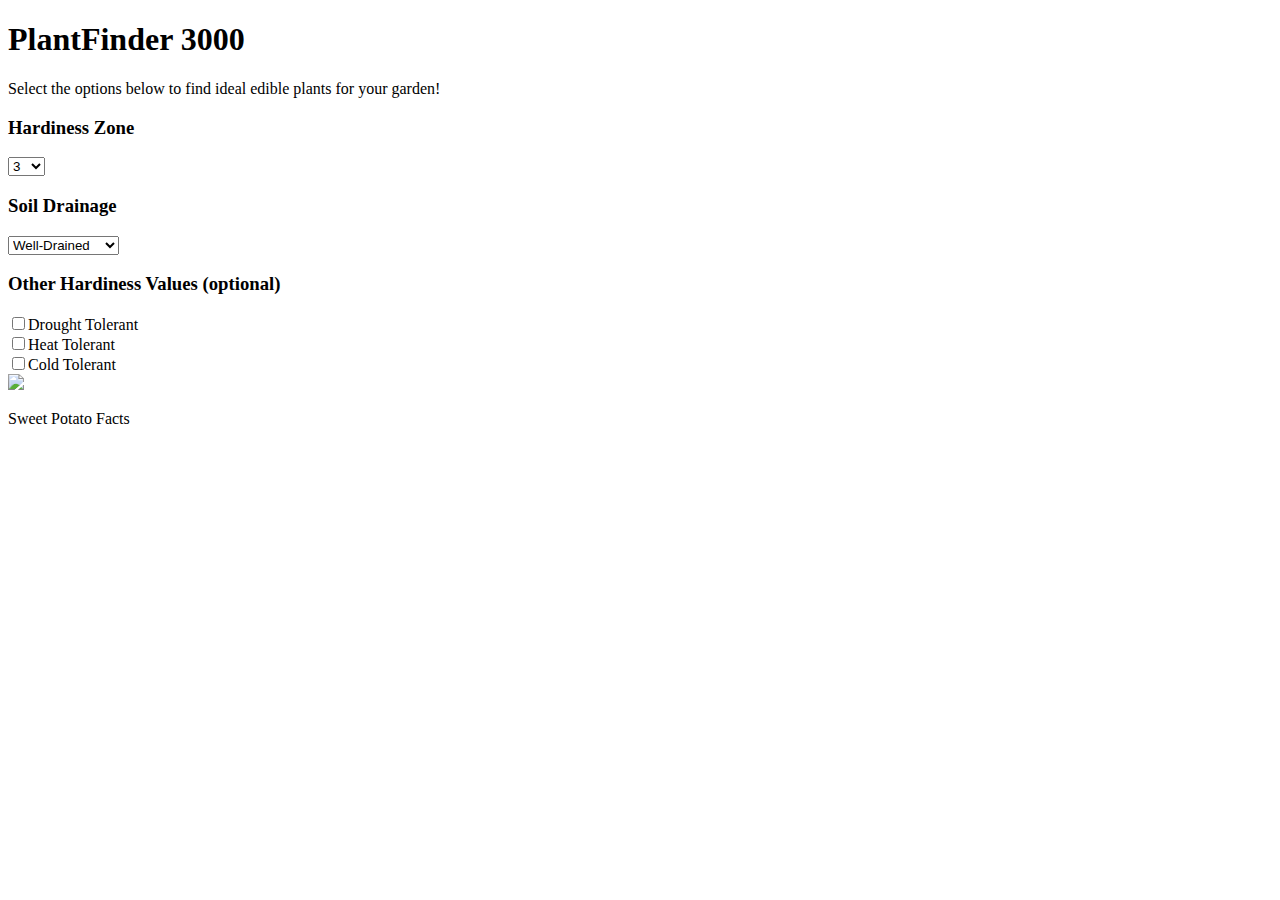
==== plantFinder3000/index.html @ 7537cf18 "PlantFinder 3000- for all your plant finding needs" ====
<!DOCTYPE html>
<html>
<title>PlantFinder3000</title>
<body>
  <h1>PlantFinder 3000</h1>
  <p>Select the options below to find ideal edible plants for your garden!</p>
<h3>Hardiness Zone</h3>
<select id='climateZone'>
  <option value="z3Select">3</option>
  <option value="z4Select">4</option>
  <option value="z5Select">5</option>
  <option value="z6Select">6</option>
  <option value="z7Select">7</option>
  <option value="z8Select">8</option>
  <option value="z9Select">9</option>
  <option value="z10Select">10</option>
</select>
<h3>Soil Drainage</h3>
<select id='soilDrainage'>
  <option value='goodDrainageSelect'>Well-Drained</option>
  <option value='poorDrainageSelect'>Poorly Drained</option>
  <option value='unknownDrainageSelect'>Uncertain</option>
</select>
<h3>Other Hardiness Values (optional)</h3>
<form action="">
<input type="checkbox" name="other" value="drought">Drought Tolerant<br>
<input type='checkbox' name='other' value='heat'>Heat Tolerant<br>
<input type='checkbox' name='other' value='cold'>Cold Tolerant<br>
</form>

<div id='sweetPotato' class="wellDrained", "drought", "heat", "z6", "z7","z8","z9">
  <img src='https://upload.wikimedia.org/wikipedia/commons/thumb/5/58/Ipomoea_batatas_006.JPG/799px-Ipomoea_batatas_006.JPG'>
  <p>Sweet Potato Facts</p>
</div>


</body>
</html>
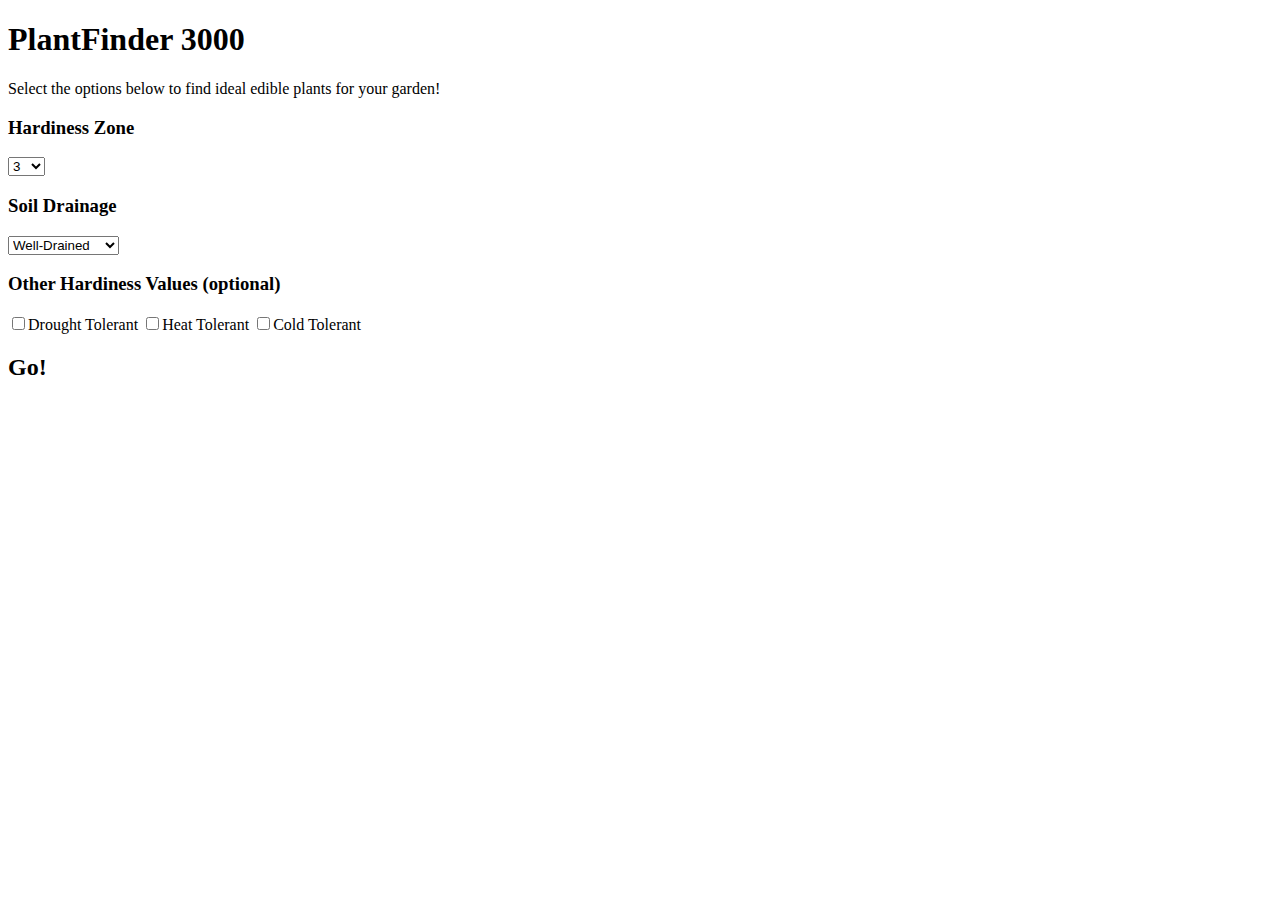
==== commit c467152b: "PlantFinder 3000, we find plants for YOU" ====
--- a/plantFinder3000/index.html
+++ b/plantFinder3000/index.html
@@ -1,38 +1,166 @@
 <!DOCTYPE html>
 <html>
 <title>PlantFinder3000</title>
+<head>
+<meta name="viewport" content="width=device-width, initial-scale=1">
+
+<link rel="stylesheet" href="http://code.jquery.com/mobile/1.4.5/jquery.mobile-1.4.5.min.css">
+<link rel="stylesheet" type="text/css" href="style.css">
+<!-- <script src="http://code.jquery.com/jquery-1.11.3.min.js"></script>  makes things look bad-->
+<script src="http://code.jquery.com/mobile/1.4.5/jquery.mobile-1.4.5.min.js"></script>
+<script src ='https://cdnjs.cloudflare.com/ajax/libs/jquery/3.0.0-beta1/jquery.js'></script>
+
+
+</head>
+
 <body>
   <h1>PlantFinder 3000</h1>
   <p>Select the options below to find ideal edible plants for your garden!</p>
+
 <h3>Hardiness Zone</h3>
+
 <select id='climateZone'>
-  <option value="z3Select">3</option>
-  <option value="z4Select">4</option>
-  <option value="z5Select">5</option>
-  <option value="z6Select">6</option>
-  <option value="z7Select">7</option>
-  <option value="z8Select">8</option>
-  <option value="z9Select">9</option>
-  <option value="z10Select">10</option>
+  <option value="z3">3</option>
+  <option value="z4">4</option>
+  <option value="z5">5</option>
+  <option value="z6">6</option>
+  <option value="z7">7</option>
+  <option value="z8">8</option>
+  <option value="z9">9</option>
+  <option value="z10">10</option>
 </select>
+
+
 <h3>Soil Drainage</h3>
 <select id='soilDrainage'>
-  <option value='goodDrainageSelect'>Well-Drained</option>
-  <option value='poorDrainageSelect'>Poorly Drained</option>
-  <option value='unknownDrainageSelect'>Uncertain</option>
+  <option value='wellDrained'>Well-Drained</option>
+  <option value='poorlyDrained'>Poorly Drained</option>
+  <option value='Uncertain'>Uncertain</option>
 </select>
+
 <h3>Other Hardiness Values (optional)</h3>
-<form action="">
-<input type="checkbox" name="other" value="drought">Drought Tolerant<br>
-<input type='checkbox' name='other' value='heat'>Heat Tolerant<br>
-<input type='checkbox' name='other' value='cold'>Cold Tolerant<br>
-</form>
 
-<div id='sweetPotato' class="wellDrained", "drought", "heat", "z6", "z7","z8","z9">
-  <img src='https://upload.wikimedia.org/wikipedia/commons/thumb/5/58/Ipomoea_batatas_006.JPG/799px-Ipomoea_batatas_006.JPG'>
-  <p>Sweet Potato Facts</p>
+<input type="checkbox" name="other" value="drought" class="plantbox">Drought Tolerant
+<input type='checkbox' name='other' value='heat' class="plantbox">Heat Tolerant
+<input type='checkbox' name='other' value='cold' class="plantbox">Cold Tolerant
+
+
+<div id='Go'><h2>Go!</h2></div>
+
+
+<div id='sweetPotato' class="plantdiv wellDrained drought heat z6 z7 z8 z9 veg">
+  <div class="ui-grid-b">
+    <div class="ui-block-a">
+  <img src='https://upload.wikimedia.org/wikipedia/commons/thumb/5/58/Ipomoea_batatas_006.JPG/799px-Ipomoea_batatas_006.JPG' width=250px height=200px>
+  <p>The sweet potato is a plant that produces large edible tubers underground and edible shoots above ground.</p>
+
+</div>
+<div class='ui-block-b'>
+  <p><b>Sweet Potato Facts</b></p>
+  <ul>
+    <li>Days to maturity: 90-100</li>
+    <li>Drought and heat tolerant, prefers well drained soil</li>
+    <li>Give little water a few weeks before harvest to prevent cracked tubers</li>
+</div>
+<div class='ui-block-c'>
+  <p><b>Resources</b><br>
+    <ul>
+<li></li>
+  <li></li>
+  <li></li>
+  </p>
+
+</div>
+</div>
 </div>
 
+<div id='cabbage' class="plantdiv poorlyDrained cold z3 z4 z5 z6 z7 z8 z9 veg">
+  <div class="ui-grid-b">
+    <div class="ui-block-a">
+  <img src='https://upload.wikimedia.org/wikipedia/commons/7/70/Cabbage.jpg' width=250px height=200px>
+  <p>Cabbage is a leafy vegetable that can produce multiple heads in a season. Resistant to frost.<br>
+  </p>
+
+</div>
+<div class='ui-block-b'>
+  <p><b>Cabbage Facts</b></p>
+  <ul>
+    <li>Days to maturity: 60-120</li>
+    <li>Adaptable to a wide range of conditions; shallow roots well suited for heavy soil</li>
+    <li>May bolt (go to seed) in hot weather; in hot climates, best grown in cooler months</li>
+    <li>To harvest, cut the head a couple inches above the stem; this will allow more heads to grow</li>
+</div>
+<div class='ui-block-c'>
+  <p><b>Resources</b><br>
+    <ul>
+<li>  <a href ="https://www.growveg.com/guides/growing-vegetables-in-clay-soil/">Growing Vegetables in Clay Soil</a></li>
+  <li><a href="http://www.weekendgardener.net/vegetables/cabbage.htm">Cabbage</a></li>
+  <li><a href="http://www.motherearthnews.com/organic-gardening/vegetables/growing-cabbage-zm0z12aszkon.aspx?PageId=1">Growing Cabbage</a></li>
+  </p>
+</div>
+</div>
+</div>
+
+<div id='taro' class="plantdiv poorlyDrained heat z8 z9 z10 veg">
+  <div class="ui-grid-b">
+    <div class="ui-block-a">
+  <img src='https://upload.wikimedia.org/wikipedia/commons/thumb/7/70/TaroAKL.jpg/800px-TaroAKL.jpg' width=150px height=200px>
+  <p>Originating in Southeast Asia, taro is a broad-leafed plant that produces edible tubers, leaves, and stems.<br>
+  </p>
+
+</div>
+<div class='ui-block-b'>
+  <p><b>Taro Facts</b></p>
+  <ul>
+    <li>Days to maturity: 200+ for tubers, shorter for leaves</li>
+    <li>Taro root contains oxalic acid, which can be neutralized by soaking and cooking, see resources for more info</li>
+    <li>Needs consistent heat and moisture to thrive; tubers require long growing season</li>
+  <li>A staple food for many cultures around the world, it is thought that taro has been cultivated for over 7,000 years</li>
+</div>
+<div class='ui-block-c'>
+    <p><b>Resources</b><br>
+      <ul>
+<li><a href ="http://www.harvesttotable.com/2007/04/taro_or_dasheen_tuber/">Taro or Dasheen Tuber</a></li>
+<li><a href="https://en.wikipedia.org/wiki/Taro#Toxicity">Taro Toxicity</a></li>
+<li><a href="http://www.seriouseats.com/2010/10/seriously-asian-taro-root.html">Seriously Asian: Taro Root</a></li>
+<li><a href="http://www.harvesttotable.com/2010/03/taro/">How to Grow Taro</a></li>
+<a href="https://www.greenharvest.com.au/Plants/Information/Taro.html">Taro Growing Information</a></li>
+    </p>
+</div>
+</div>
+</div>
+
+<div id='potato' class="plantdiv wellDrained cold z3 z4 z5 z6 z7 z8 veg">
+  <div class="ui-grid-b">
+    <div class="ui-block-a">
+  <img src='https://upload.wikimedia.org/wikipedia/commons/thumb/a/ab/Patates.jpg/1024px-Patates.jpg' width=250px height=150px>
+  <p>Originally from the mountains of South America, potatoes are hardy plants that can thrive in poor soil, though well-drained sandy soil is preferred. While tubers are edible, stems and leaves are toxic.<br>
+  </p>
+
+</div>
+<div class='ui-block-b'>
+  <p><b>Potato Facts</b></p>
+  <ul>
+    <li>Days to maturity: 60-140, depending on variety (Early-, Mid-, or Late-Season)</li>
+    <li>Mounding dirt over the base of potato plants helps in growth</li>
+    <li>Needs regular watering to thrive (1 inch a week recommended)</li>
+    <li>There are innumerable varities of potatoes, from commonplace white baking potatoes to tiny blue potatoes! In South America,
+    there are even different species of potato cultivated.</li>
+
+</div>
+<div class='ui-block-c'>
+    <p><b>Resources</b><br>
+      <ul>
+<li><a href ="http://www.howdogardener.com/potatoes.html">Potatoes: A Complete Planting Guide</a></li>
+<li><a href="https://en.wikipedia.org/wiki/Potato#Toxicity">Potato Toxicity</a></li>
+<li><a href="http://www.motherearthnews.com/organic-gardening/growing-potatoes-early-midseason-and-late-varieties-zmaz08djzgoe.aspx">All About Growing Potatoes: Early, Midseason and Late Varieties</a></li>
+<li><a href="http://www.rodalesorganiclife.com/garden/7-ways-grow-potatoes">7 Ways to Grow Potatoes</a></li>
+    </p>
+</div>
+</div>
+</div>
+
+<script src ='plantScript.js'></script>
 
 </body>
 </html>
--- a/plantFinder3000/style.css
+++ b/plantFinder3000/style.css
@@ -0,0 +1,10 @@
+
+.plantdiv {
+display: none;
+background-color: #4d9900;
+width:1000px;
+height: 300px;
+padding: 5px;
+margin: 10px;
+text-decoration: none;
+};
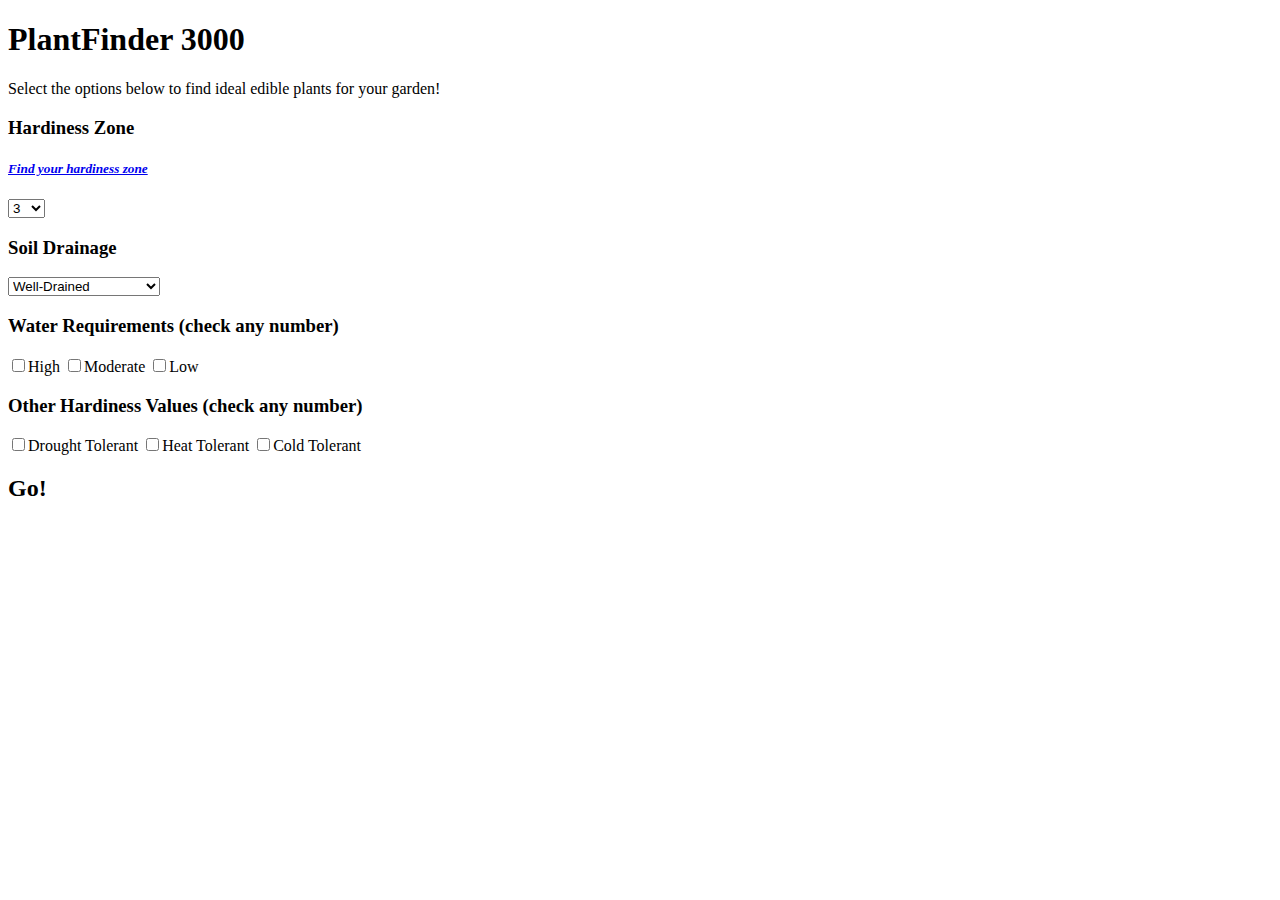
==== commit 777c4cf3: "updated again" ====
--- a/plantFinder3000/index.html
+++ b/plantFinder3000/index.html
@@ -18,7 +18,7 @@
   <p>Select the options below to find ideal edible plants for your garden!</p>
 
 <h3>Hardiness Zone</h3>
-
+<h5><i><a href="http://planthardiness.ars.usda.gov/PHZMWeb/">Find your hardiness zone</a></i></h5>
 <select id='climateZone'>
   <option value="z3">3</option>
   <option value="z4">4</option>
@@ -35,20 +35,21 @@
 <select id='soilDrainage'>
   <option value='wellDrained'>Well-Drained</option>
   <option value='poorlyDrained'>Poorly Drained</option>
-  <option value='Uncertain'>Uncertain</option>
+  <option value='Uncertain/Raised'>Uncertain/Raised Bed</option>
 </select>
-
-<h3>Other Hardiness Values (optional)</h3>
-
-<input type="checkbox" name="other" value="drought" class="plantbox">Drought Tolerant
-<input type='checkbox' name='other' value='heat' class="plantbox">Heat Tolerant
-<input type='checkbox' name='other' value='cold' class="plantbox">Cold Tolerant
-
-
-<div id='Go'><h2>Go!</h2></div>
-
-
-<div id='sweetPotato' class="plantdiv wellDrained drought heat z6 z7 z8 z9 veg">
+<h3>Water Requirements (check any number)</h3>
+<input type="checkbox" name='water' value='highW' class="waterReq">High
+<input type='checkbox' name='water' value='modW' class="waterReq">Moderate
+<input type='checkbox' name='water' value='lowW' class="waterReq">Low
+<h3>Other Hardiness Values (check any number)</h3>
+<input type="checkbox" name="other" value="drought" class="plantbox" id='droughtTolerant'>Drought Tolerant
+<input type='checkbox' name='other' value='heat' class="plantbox" id='heatTolerant'>Heat Tolerant
+<input type='checkbox' name='other' value='cold' class="plantbox" id='coldTolerant'>Cold Tolerant
+
+ <div id='Go'><h2>Go!</h2></div>
+
+
+<div id='sweetPotato' class="plantdiv wellDrained drought heat z6 z7 z8 z9 lowW veg">
   <div class="ui-grid-b">
     <div class="ui-block-a">
   <img src='https://upload.wikimedia.org/wikipedia/commons/thumb/5/58/Ipomoea_batatas_006.JPG/799px-Ipomoea_batatas_006.JPG' width=250px height=200px>
@@ -58,23 +59,25 @@
 <div class='ui-block-b'>
   <p><b>Sweet Potato Facts</b></p>
   <ul>
-    <li>Days to maturity: 90-100</li>
+    <li>Days to maturity: 90-170</li>
     <li>Drought and heat tolerant, prefers well drained soil</li>
     <li>Give little water a few weeks before harvest to prevent cracked tubers</li>
 </div>
 <div class='ui-block-c'>
   <p><b>Resources</b><br>
     <ul>
-<li></li>
-  <li></li>
-  <li></li>
-  </p>
-
-</div>
-</div>
-</div>
-
-<div id='cabbage' class="plantdiv poorlyDrained cold z3 z4 z5 z6 z7 z8 z9 veg">
+<li><a href="http://www.rodalesorganiclife.com/garden/grow-your-own-sweet-potatoes">Grow Your Own Sweet Potatoes!</a></li>
+  <li><a href="http://www.diynetwork.com/how-to/outdoors/gardening/how-to-plant-and-grow-sweet-potatoes">How to Plant and Grow Sweet Potatoes</a></li>
+  <li><a href="https://bonnieplants.com/growing/growing-sweet-potatoes/">Growing Sweet Potatoes</a></li>
+  <li><a href="http://garden.org/plantguide/?q=show&id=2125">Plant Care Guides: Sweet Potato</a><li>
+  </ul>
+  </p>
+
+</div>
+</div>
+</div>
+
+<div id='cabbage' class="plantdiv poorlyDrained cold z3 z4 z5 z6 z7 z8 z9 veg modW">
   <div class="ui-grid-b">
     <div class="ui-block-a">
   <img src='https://upload.wikimedia.org/wikipedia/commons/7/70/Cabbage.jpg' width=250px height=200px>
@@ -89,6 +92,7 @@
     <li>Adaptable to a wide range of conditions; shallow roots well suited for heavy soil</li>
     <li>May bolt (go to seed) in hot weather; in hot climates, best grown in cooler months</li>
     <li>To harvest, cut the head a couple inches above the stem; this will allow more heads to grow</li>
+  </ul>
 </div>
 <div class='ui-block-c'>
   <p><b>Resources</b><br>
@@ -96,12 +100,13 @@
 <li>  <a href ="https://www.growveg.com/guides/growing-vegetables-in-clay-soil/">Growing Vegetables in Clay Soil</a></li>
   <li><a href="http://www.weekendgardener.net/vegetables/cabbage.htm">Cabbage</a></li>
   <li><a href="http://www.motherearthnews.com/organic-gardening/vegetables/growing-cabbage-zm0z12aszkon.aspx?PageId=1">Growing Cabbage</a></li>
-  </p>
-</div>
-</div>
-</div>
-
-<div id='taro' class="plantdiv poorlyDrained heat z8 z9 z10 veg">
+</ul>
+  </p>
+</div>
+</div>
+</div>
+
+<div id='taro' class="plantdiv poorlyDrained heat z8 z9 z10 veg highW">
   <div class="ui-grid-b">
     <div class="ui-block-a">
   <img src='https://upload.wikimedia.org/wikipedia/commons/thumb/7/70/TaroAKL.jpg/800px-TaroAKL.jpg' width=150px height=200px>
@@ -116,21 +121,23 @@
     <li>Taro root contains oxalic acid, which can be neutralized by soaking and cooking, see resources for more info</li>
     <li>Needs consistent heat and moisture to thrive; tubers require long growing season</li>
   <li>A staple food for many cultures around the world, it is thought that taro has been cultivated for over 7,000 years</li>
-</div>
-<div class='ui-block-c'>
-    <p><b>Resources</b><br>
-      <ul>
-<li><a href ="http://www.harvesttotable.com/2007/04/taro_or_dasheen_tuber/">Taro or Dasheen Tuber</a></li>
+</ul>
+</div>
+<div class='ui-block-c'>
+    <p><b>Resources</b><br>
+      <ul>
+<li><a href ="http://www.harvesttotable.com/2007/04/taro_or_dasheen_tuber/">Taro: Kitchen Basics</a></li>
 <li><a href="https://en.wikipedia.org/wiki/Taro#Toxicity">Taro Toxicity</a></li>
 <li><a href="http://www.seriouseats.com/2010/10/seriously-asian-taro-root.html">Seriously Asian: Taro Root</a></li>
 <li><a href="http://www.harvesttotable.com/2010/03/taro/">How to Grow Taro</a></li>
-<a href="https://www.greenharvest.com.au/Plants/Information/Taro.html">Taro Growing Information</a></li>
-    </p>
-</div>
-</div>
-</div>
-
-<div id='potato' class="plantdiv wellDrained cold z3 z4 z5 z6 z7 z8 veg">
+<li><a href="https://www.greenharvest.com.au/Plants/Information/Taro.html">Taro Growing Information</a></li>
+</ul>
+    </p>
+</div>
+</div>
+</div>
+
+<div id='potato' class="plantdiv wellDrained cold z3 z4 z5 z6 z7 z8 veg highW modW">
   <div class="ui-grid-b">
     <div class="ui-block-a">
   <img src='https://upload.wikimedia.org/wikipedia/commons/thumb/a/ab/Patates.jpg/1024px-Patates.jpg' width=250px height=150px>
@@ -146,7 +153,7 @@
     <li>Needs regular watering to thrive (1 inch a week recommended)</li>
     <li>There are innumerable varities of potatoes, from commonplace white baking potatoes to tiny blue potatoes! In South America,
     there are even different species of potato cultivated.</li>
-
+</ul>
 </div>
 <div class='ui-block-c'>
     <p><b>Resources</b><br>
@@ -155,6 +162,68 @@
 <li><a href="https://en.wikipedia.org/wiki/Potato#Toxicity">Potato Toxicity</a></li>
 <li><a href="http://www.motherearthnews.com/organic-gardening/growing-potatoes-early-midseason-and-late-varieties-zmaz08djzgoe.aspx">All About Growing Potatoes: Early, Midseason and Late Varieties</a></li>
 <li><a href="http://www.rodalesorganiclife.com/garden/7-ways-grow-potatoes">7 Ways to Grow Potatoes</a></li>
+</ul>
+    </p>
+</div>
+</div>
+</div>
+
+<div id='tomato' class="plantdiv wellDrained heat z3 z4 z5 z6 z7 z8 z9 z10 veg lowW modW">
+  <div class="ui-grid-b">
+    <div class="ui-block-a">
+  <img src="https://upload.wikimedia.org/wikipedia/commons/thumb/f/f4/NRCSHI07018_-_Hawaii_%28716072%29%28NRCS_Photo_Gallery%29.jpg/800px-NRCSHI07018_-_Hawaii_%28716072%29%28NRCS_Photo_Gallery%29.jpg" width=180 height=275></a>
+  <p>One of the most common garden vegetables, tomatoes come in many varieties and tolerate many conditions, though warm weather and well-drained soil is preferred.
+
+</div>
+<div class='ui-block-b'>
+  <p><b>Tomato Facts</b></p>
+  <ul>
+    <li>Days to maturity: 60-90</li>
+    <li>Tomatoes come in all shapes, sizes, and colors- from big beefsteak tomatoes, to tiny cherry tomatoes, and from red to yellow to orange to near black</li>
+    <li>The conditions in your area can influence they type of tomato plants you choose; if certain diseases are common in your area, look for varieties with specific disease resistance.
+      Early ripening varieties will be better for climates with short growing seasons.</li>
+    <li>Mounding dirt around the base of the tomato plants can help encourage strong growth</li>
+    <li>Tomatoes were once thought to be toxic, as they are a member of the nightshade family</li>
+</ul>
+</div>
+<div class='ui-block-c'>
+    <p><b>Resources</b><br>
+      <ul>
+<li><a href ="https://bonnieplants.com/growing/growing-tomatoes/">Growing Tomatoes</a></li>
+<li><a href="http://www.weekendgardener.net/vegetable-gardening-tips/growing-tomatoes-070707.htm">Growing Tomatoes and Tomato Growing Tips</a></li>
+<li><a href="https://www.gardeners.com/how-to/selecting-the-right-tomato-variety/5259.html">What Kind of Tomato Should I Grow?</a></li>
+<li><a href="http://www.almanac.com/plant/tomatoes">Growing Guides: Tomatoes</a></li>
+</ul>
+    </p>
+</div>
+</div>
+</div>
+
+<div id='dayLily' class="plantdiv wellDrained poorlyDrained cold heat z4 z5 z6 z7 z8 z9 veg lowW modW">
+  <div class="ui-grid-b">
+    <div class="ui-block-a">
+  <a href="https://upload.wikimedia.org/wikipedia/commons/thumb/c/c7/Giglio_arancio.jpg/800px-Giglio_arancio.jpg"><img src='https://upload.wikimedia.org/wikipedia/commons/thumb/c/c7/Giglio_arancio.jpg/800px-Giglio_arancio.jpg' width=250px height=200></a>
+  <p>A hardy plant from Asia, and common in gardens around the world, daylily flowers, flower buds, tubers, and early shoots are all edible.<br>
+  </p>
+
+</div>
+<div class='ui-block-b'>
+  <p><b>Daylily Facts</b></p>
+  <ul>
+    <li>This perennial plant produces flowers for several weeks in spring and summer</li>
+    <li>Flowers can be eaten raw or cooked. Tubers become unpalatable after the plant flowers.</li>
+    <li>Some people are sensitive to daylilies and ingestion can cause upset stomach. If you are unsure of your sensitivity, eat a small portion at first.</li>
+    <li>Not all kinds of lilies are edible, and some are toxic. Never eat a plant you can't identify.</li>
+</ul>
+</div>
+<div class='ui-block-c'>
+    <p><b>Resources</b><br>
+      <ul>
+<li><a href ="http://www.motherearthnews.com/organic-gardening/how-to-sustainably-harvest-daylilies-zbcz1307.aspx">How to Sustainably Harvest and Eat Delicious Daylilies</a></li>
+<li><a href="https://en.wikipedia.org/wiki/Daylily#Uses">Daylilly Uses and Toxicity</a></li>
+<li><a href="http://garden.org/articles/articles.php?q=show&id=219&page=1">All-American Daylilies</a></li>
+<li><a href="http://honest-food.net/2010/06/29/dining-on-daylilies/">Dining on Daylilies</a></li>
+</ul>
     </p>
 </div>
 </div>
--- a/plantFinder3000/style.css
+++ b/plantFinder3000/style.css
@@ -3,7 +3,7 @@
 display: none;
 background-color: #4d9900;
 width:1000px;
-height: 300px;
+height: auto;
 padding: 5px;
 margin: 10px;
 text-decoration: none;
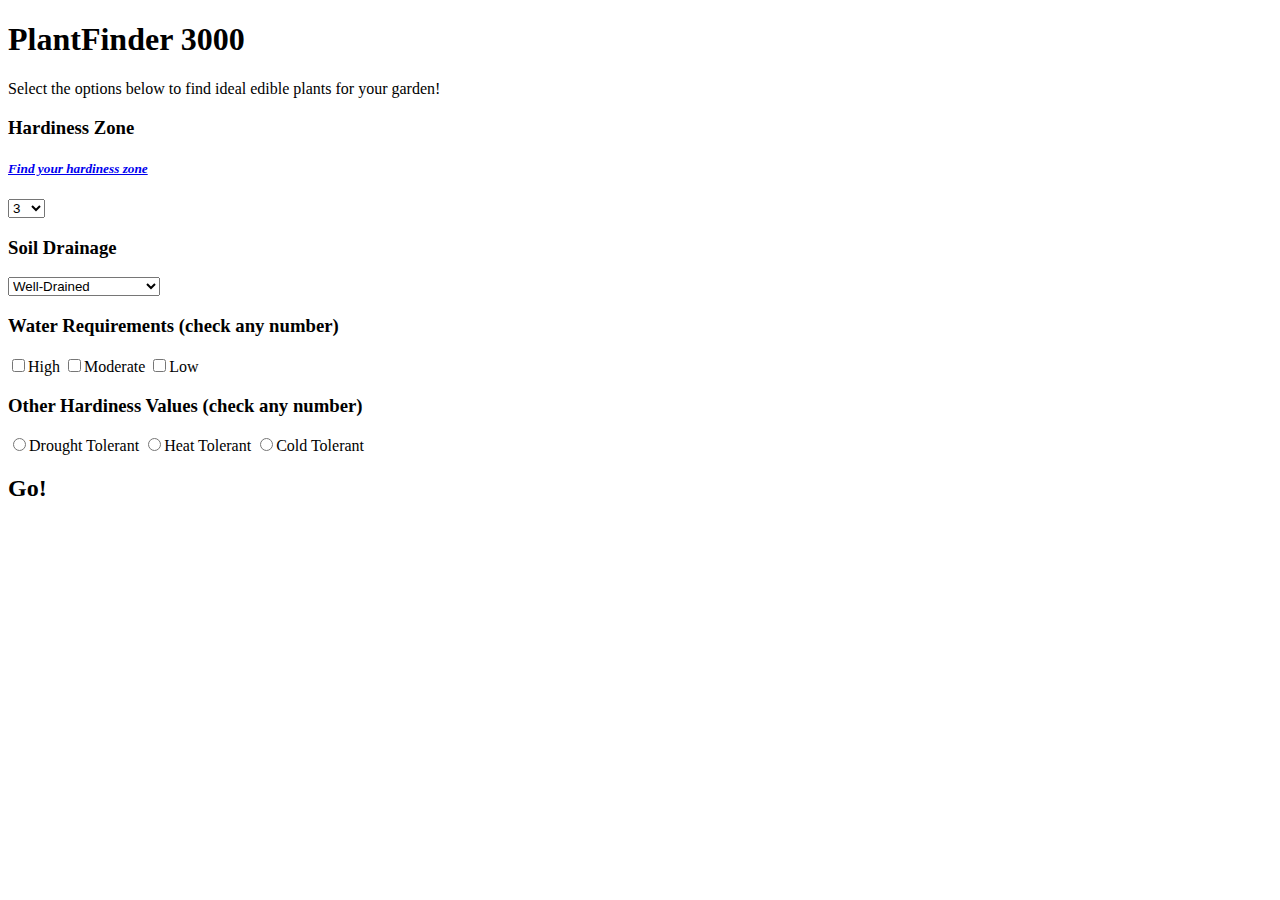
==== commit 3f1efb3d: "updated some things" ====
--- a/plantFinder3000/index.html
+++ b/plantFinder3000/index.html
@@ -4,7 +4,7 @@
 <head>
 <meta name="viewport" content="width=device-width, initial-scale=1">
 
-<link rel="stylesheet" href="http://code.jquery.com/mobile/1.4.5/jquery.mobile-1.4.5.min.css">
+<!--<link rel="stylesheet" href="http://code.jquery.com/mobile/1.4.5/jquery.mobile-1.4.5.min.css"> -->
 <link rel="stylesheet" type="text/css" href="style.css">
 <!-- <script src="http://code.jquery.com/jquery-1.11.3.min.js"></script>  makes things look bad-->
 <script src="http://code.jquery.com/mobile/1.4.5/jquery.mobile-1.4.5.min.js"></script>
@@ -42,9 +42,9 @@
 <input type='checkbox' name='water' value='modW' class="waterReq">Moderate
 <input type='checkbox' name='water' value='lowW' class="waterReq">Low
 <h3>Other Hardiness Values (check any number)</h3>
-<input type="checkbox" name="other" value="drought" class="plantbox" id='droughtTolerant'>Drought Tolerant
-<input type='checkbox' name='other' value='heat' class="plantbox" id='heatTolerant'>Heat Tolerant
-<input type='checkbox' name='other' value='cold' class="plantbox" id='coldTolerant'>Cold Tolerant
+<input type="radio" name="other" value="drought" class="plantbox" id='droughtTolerant'>Drought Tolerant
+<input type='radio' name='other' value='heat' class="plantbox" id='heatTolerant'>Heat Tolerant
+<input type='radio' name='other' value='cold' class="plantbox" id='coldTolerant'>Cold Tolerant
 
  <div id='Go'><h2>Go!</h2></div>
 
@@ -229,7 +229,7 @@
 </div>
 </div>
 
-<script src ='plantScript.js'></script>
+<script src ='secondaryPlantScript.js'></script>
 
 </body>
 </html>
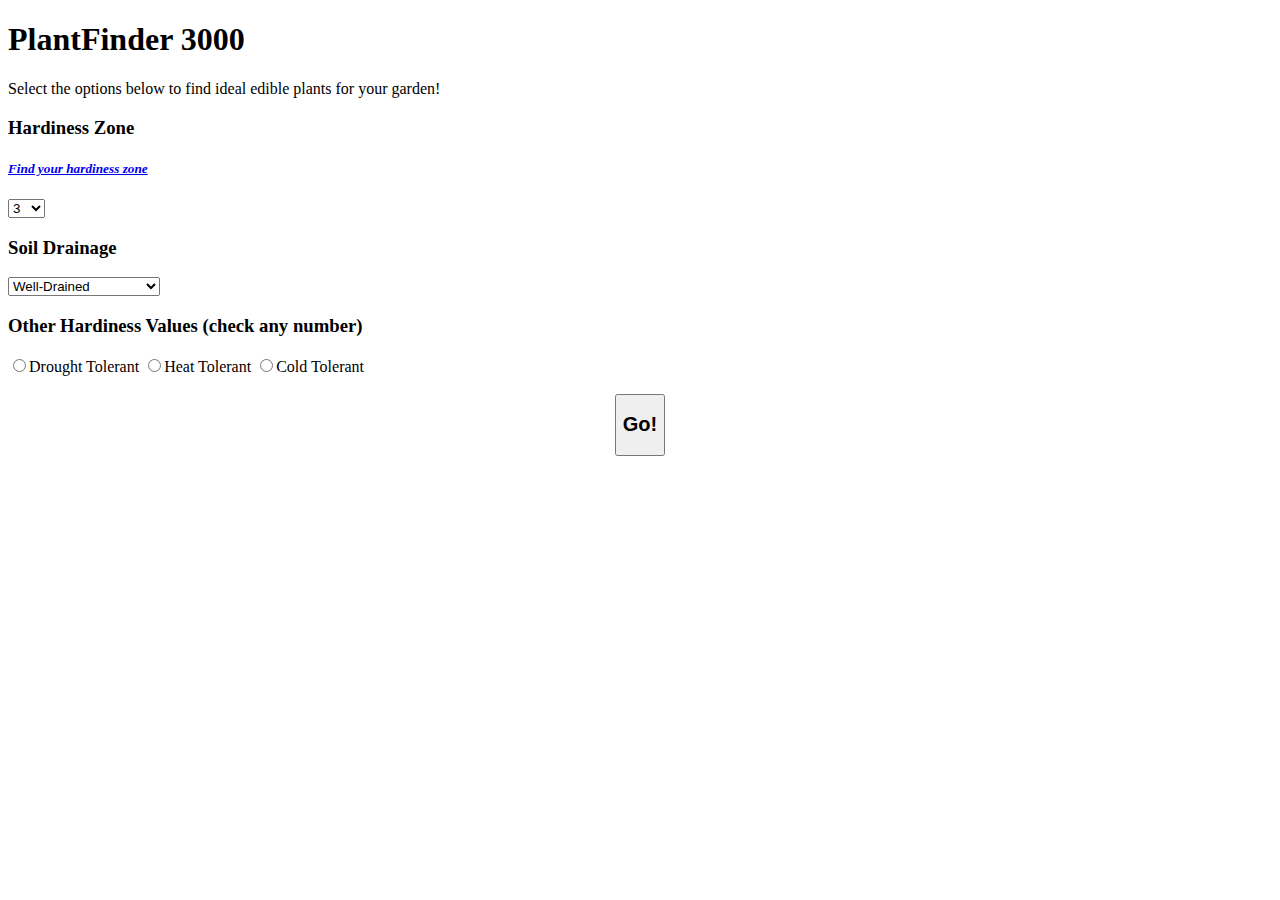
==== commit 0dbf5dcb: "why oh why wont my CSS function" ====
--- a/plantFinder3000/index.html
+++ b/plantFinder3000/index.html
@@ -4,16 +4,18 @@
 <head>
 <meta name="viewport" content="width=device-width, initial-scale=1">
 
-<!--<link rel="stylesheet" href="http://code.jquery.com/mobile/1.4.5/jquery.mobile-1.4.5.min.css"> -->
+<link rel="stylesheet" href="http://code.jquery.com/mobile/1.4.5/jquery.mobile-1.4.5.min.css"> <!--Makes the columns happen-->
 <link rel="stylesheet" type="text/css" href="style.css">
 <!-- <script src="http://code.jquery.com/jquery-1.11.3.min.js"></script>  makes things look bad-->
-<script src="http://code.jquery.com/mobile/1.4.5/jquery.mobile-1.4.5.min.js"></script>
-<script src ='https://cdnjs.cloudflare.com/ajax/libs/jquery/3.0.0-beta1/jquery.js'></script>
+<script src="http://code.jquery.com/mobile/1.4.5/jquery.mobile-1.4.5.min.js"></script><!--Presumably assists with mobile functionality -->
+<script src ='https://cdnjs.cloudflare.com/ajax/libs/jquery/3.0.0-beta1/jquery.js'></script><!--Makes functionality happen -->
+
 
 
 </head>
 
 <body>
+  <div id='bodymain'>
   <h1>PlantFinder 3000</h1>
   <p>Select the options below to find ideal edible plants for your garden!</p>
 
@@ -37,199 +39,206 @@
   <option value='poorlyDrained'>Poorly Drained</option>
   <option value='Uncertain/Raised'>Uncertain/Raised Bed</option>
 </select>
+<!--
 <h3>Water Requirements (check any number)</h3>
 <input type="checkbox" name='water' value='highW' class="waterReq">High
 <input type='checkbox' name='water' value='modW' class="waterReq">Moderate
 <input type='checkbox' name='water' value='lowW' class="waterReq">Low
+
+commented out until i can make the code work
+-->
 <h3>Other Hardiness Values (check any number)</h3>
 <input type="radio" name="other" value="drought" class="plantbox" id='droughtTolerant'>Drought Tolerant
 <input type='radio' name='other' value='heat' class="plantbox" id='heatTolerant'>Heat Tolerant
 <input type='radio' name='other' value='cold' class="plantbox" id='coldTolerant'>Cold Tolerant
-
- <div id='Go'><h2>Go!</h2></div>
-
-
-<div id='sweetPotato' class="plantdiv wellDrained drought heat z6 z7 z8 z9 lowW veg">
-  <div class="ui-grid-b">
-    <div class="ui-block-a">
-  <img src='https://upload.wikimedia.org/wikipedia/commons/thumb/5/58/Ipomoea_batatas_006.JPG/799px-Ipomoea_batatas_006.JPG' width=250px height=200px>
-  <p>The sweet potato is a plant that produces large edible tubers underground and edible shoots above ground.</p>
-
-</div>
-<div class='ui-block-b'>
-  <p><b>Sweet Potato Facts</b></p>
-  <ul>
-    <li>Days to maturity: 90-170</li>
-    <li>Drought and heat tolerant, prefers well drained soil</li>
-    <li>Give little water a few weeks before harvest to prevent cracked tubers</li>
-</div>
-<div class='ui-block-c'>
-  <p><b>Resources</b><br>
-    <ul>
-<li><a href="http://www.rodalesorganiclife.com/garden/grow-your-own-sweet-potatoes">Grow Your Own Sweet Potatoes!</a></li>
-  <li><a href="http://www.diynetwork.com/how-to/outdoors/gardening/how-to-plant-and-grow-sweet-potatoes">How to Plant and Grow Sweet Potatoes</a></li>
-  <li><a href="https://bonnieplants.com/growing/growing-sweet-potatoes/">Growing Sweet Potatoes</a></li>
-  <li><a href="http://garden.org/plantguide/?q=show&id=2125">Plant Care Guides: Sweet Potato</a><li>
-  </ul>
-  </p>
-
-</div>
-</div>
-</div>
-
-<div id='cabbage' class="plantdiv poorlyDrained cold z3 z4 z5 z6 z7 z8 z9 veg modW">
-  <div class="ui-grid-b">
-    <div class="ui-block-a">
-  <img src='https://upload.wikimedia.org/wikipedia/commons/7/70/Cabbage.jpg' width=250px height=200px>
-  <p>Cabbage is a leafy vegetable that can produce multiple heads in a season. Resistant to frost.<br>
-  </p>
-
-</div>
-<div class='ui-block-b'>
-  <p><b>Cabbage Facts</b></p>
-  <ul>
-    <li>Days to maturity: 60-120</li>
-    <li>Adaptable to a wide range of conditions; shallow roots well suited for heavy soil</li>
-    <li>May bolt (go to seed) in hot weather; in hot climates, best grown in cooler months</li>
-    <li>To harvest, cut the head a couple inches above the stem; this will allow more heads to grow</li>
-  </ul>
-</div>
-<div class='ui-block-c'>
-  <p><b>Resources</b><br>
-    <ul>
-<li>  <a href ="https://www.growveg.com/guides/growing-vegetables-in-clay-soil/">Growing Vegetables in Clay Soil</a></li>
-  <li><a href="http://www.weekendgardener.net/vegetables/cabbage.htm">Cabbage</a></li>
-  <li><a href="http://www.motherearthnews.com/organic-gardening/vegetables/growing-cabbage-zm0z12aszkon.aspx?PageId=1">Growing Cabbage</a></li>
-</ul>
-  </p>
-</div>
-</div>
-</div>
-
-<div id='taro' class="plantdiv poorlyDrained heat z8 z9 z10 veg highW">
-  <div class="ui-grid-b">
-    <div class="ui-block-a">
-  <img src='https://upload.wikimedia.org/wikipedia/commons/thumb/7/70/TaroAKL.jpg/800px-TaroAKL.jpg' width=150px height=200px>
-  <p>Originating in Southeast Asia, taro is a broad-leafed plant that produces edible tubers, leaves, and stems.<br>
-  </p>
-
-</div>
-<div class='ui-block-b'>
-  <p><b>Taro Facts</b></p>
-  <ul>
-    <li>Days to maturity: 200+ for tubers, shorter for leaves</li>
-    <li>Taro root contains oxalic acid, which can be neutralized by soaking and cooking, see resources for more info</li>
-    <li>Needs consistent heat and moisture to thrive; tubers require long growing season</li>
-  <li>A staple food for many cultures around the world, it is thought that taro has been cultivated for over 7,000 years</li>
-</ul>
-</div>
-<div class='ui-block-c'>
-    <p><b>Resources</b><br>
-      <ul>
-<li><a href ="http://www.harvesttotable.com/2007/04/taro_or_dasheen_tuber/">Taro: Kitchen Basics</a></li>
-<li><a href="https://en.wikipedia.org/wiki/Taro#Toxicity">Taro Toxicity</a></li>
-<li><a href="http://www.seriouseats.com/2010/10/seriously-asian-taro-root.html">Seriously Asian: Taro Root</a></li>
-<li><a href="http://www.harvesttotable.com/2010/03/taro/">How to Grow Taro</a></li>
-<li><a href="https://www.greenharvest.com.au/Plants/Information/Taro.html">Taro Growing Information</a></li>
-</ul>
-    </p>
-</div>
-</div>
-</div>
-
-<div id='potato' class="plantdiv wellDrained cold z3 z4 z5 z6 z7 z8 veg highW modW">
-  <div class="ui-grid-b">
-    <div class="ui-block-a">
-  <img src='https://upload.wikimedia.org/wikipedia/commons/thumb/a/ab/Patates.jpg/1024px-Patates.jpg' width=250px height=150px>
-  <p>Originally from the mountains of South America, potatoes are hardy plants that can thrive in poor soil, though well-drained sandy soil is preferred. While tubers are edible, stems and leaves are toxic.<br>
-  </p>
-
-</div>
-<div class='ui-block-b'>
-  <p><b>Potato Facts</b></p>
-  <ul>
-    <li>Days to maturity: 60-140, depending on variety (Early-, Mid-, or Late-Season)</li>
-    <li>Mounding dirt over the base of potato plants helps in growth</li>
-    <li>Needs regular watering to thrive (1 inch a week recommended)</li>
-    <li>There are innumerable varities of potatoes, from commonplace white baking potatoes to tiny blue potatoes! In South America,
-    there are even different species of potato cultivated.</li>
-</ul>
-</div>
-<div class='ui-block-c'>
-    <p><b>Resources</b><br>
-      <ul>
-<li><a href ="http://www.howdogardener.com/potatoes.html">Potatoes: A Complete Planting Guide</a></li>
-<li><a href="https://en.wikipedia.org/wiki/Potato#Toxicity">Potato Toxicity</a></li>
-<li><a href="http://www.motherearthnews.com/organic-gardening/growing-potatoes-early-midseason-and-late-varieties-zmaz08djzgoe.aspx">All About Growing Potatoes: Early, Midseason and Late Varieties</a></li>
-<li><a href="http://www.rodalesorganiclife.com/garden/7-ways-grow-potatoes">7 Ways to Grow Potatoes</a></li>
-</ul>
-    </p>
-</div>
-</div>
-</div>
-
-<div id='tomato' class="plantdiv wellDrained heat z3 z4 z5 z6 z7 z8 z9 z10 veg lowW modW">
-  <div class="ui-grid-b">
-    <div class="ui-block-a">
-  <img src="https://upload.wikimedia.org/wikipedia/commons/thumb/f/f4/NRCSHI07018_-_Hawaii_%28716072%29%28NRCS_Photo_Gallery%29.jpg/800px-NRCSHI07018_-_Hawaii_%28716072%29%28NRCS_Photo_Gallery%29.jpg" width=180 height=275></a>
-  <p>One of the most common garden vegetables, tomatoes come in many varieties and tolerate many conditions, though warm weather and well-drained soil is preferred.
-
-</div>
-<div class='ui-block-b'>
-  <p><b>Tomato Facts</b></p>
-  <ul>
-    <li>Days to maturity: 60-90</li>
-    <li>Tomatoes come in all shapes, sizes, and colors- from big beefsteak tomatoes, to tiny cherry tomatoes, and from red to yellow to orange to near black</li>
-    <li>The conditions in your area can influence they type of tomato plants you choose; if certain diseases are common in your area, look for varieties with specific disease resistance.
-      Early ripening varieties will be better for climates with short growing seasons.</li>
-    <li>Mounding dirt around the base of the tomato plants can help encourage strong growth</li>
-    <li>Tomatoes were once thought to be toxic, as they are a member of the nightshade family</li>
-</ul>
-</div>
-<div class='ui-block-c'>
-    <p><b>Resources</b><br>
-      <ul>
-<li><a href ="https://bonnieplants.com/growing/growing-tomatoes/">Growing Tomatoes</a></li>
-<li><a href="http://www.weekendgardener.net/vegetable-gardening-tips/growing-tomatoes-070707.htm">Growing Tomatoes and Tomato Growing Tips</a></li>
-<li><a href="https://www.gardeners.com/how-to/selecting-the-right-tomato-variety/5259.html">What Kind of Tomato Should I Grow?</a></li>
-<li><a href="http://www.almanac.com/plant/tomatoes">Growing Guides: Tomatoes</a></li>
-</ul>
-    </p>
-</div>
-</div>
-</div>
-
-<div id='dayLily' class="plantdiv wellDrained poorlyDrained cold heat z4 z5 z6 z7 z8 z9 veg lowW modW">
-  <div class="ui-grid-b">
-    <div class="ui-block-a">
-  <a href="https://upload.wikimedia.org/wikipedia/commons/thumb/c/c7/Giglio_arancio.jpg/800px-Giglio_arancio.jpg"><img src='https://upload.wikimedia.org/wikipedia/commons/thumb/c/c7/Giglio_arancio.jpg/800px-Giglio_arancio.jpg' width=250px height=200></a>
-  <p>A hardy plant from Asia, and common in gardens around the world, daylily flowers, flower buds, tubers, and early shoots are all edible.<br>
-  </p>
-
-</div>
-<div class='ui-block-b'>
-  <p><b>Daylily Facts</b></p>
-  <ul>
-    <li>This perennial plant produces flowers for several weeks in spring and summer</li>
-    <li>Flowers can be eaten raw or cooked. Tubers become unpalatable after the plant flowers.</li>
-    <li>Some people are sensitive to daylilies and ingestion can cause upset stomach. If you are unsure of your sensitivity, eat a small portion at first.</li>
-    <li>Not all kinds of lilies are edible, and some are toxic. Never eat a plant you can't identify.</li>
-</ul>
-</div>
-<div class='ui-block-c'>
-    <p><b>Resources</b><br>
-      <ul>
-<li><a href ="http://www.motherearthnews.com/organic-gardening/how-to-sustainably-harvest-daylilies-zbcz1307.aspx">How to Sustainably Harvest and Eat Delicious Daylilies</a></li>
-<li><a href="https://en.wikipedia.org/wiki/Daylily#Uses">Daylilly Uses and Toxicity</a></li>
-<li><a href="http://garden.org/articles/articles.php?q=show&id=219&page=1">All-American Daylilies</a></li>
-<li><a href="http://honest-food.net/2010/06/29/dining-on-daylilies/">Dining on Daylilies</a></li>
-</ul>
-    </p>
-</div>
-</div>
-</div>
-
-<script src ='secondaryPlantScript.js'></script>
+<br>
+<br>
+<center>
+ <button id='Go'><h2>Go!</h2></button>
+</center>
+</div> <!--end bodymain-->
+
+ <div id='sweetPotato' class="plantdiv wellDrained drought heat z6 z7 z8 z9 lowW veg">
+   <div class="ui-grid-b">
+     <div class="ui-block-a">
+   <img src='https://upload.wikimedia.org/wikipedia/commons/thumb/5/58/Ipomoea_batatas_006.JPG/799px-Ipomoea_batatas_006.JPG' width=250px height=200px>
+   <p>The sweet potato is a plant that produces large edible tubers underground and edible shoots above ground.</p>
+
+ </div>
+ <div class='ui-block-b'>
+   <p><b>Sweet Potato Facts</b></p>
+   <ul>
+     <li>Days to maturity: 90-170</li>
+     <li>Drought and heat tolerant, prefers well drained soil</li>
+     <li>Give little water a few weeks before harvest to prevent cracked tubers</li>
+ </div>
+ <div class='ui-block-c'>
+   <p><b>Resources</b><br>
+     <ul>
+ <li><a href="http://www.rodalesorganiclife.com/garden/grow-your-own-sweet-potatoes">Grow Your Own Sweet Potatoes!</a></li>
+   <li><a href="http://www.diynetwork.com/how-to/outdoors/gardening/how-to-plant-and-grow-sweet-potatoes">How to Plant and Grow Sweet Potatoes</a></li>
+   <li><a href="https://bonnieplants.com/growing/growing-sweet-potatoes/">Growing Sweet Potatoes</a></li>
+   <li><a href="http://garden.org/plantguide/?q=show&id=2125">Plant Care Guides: Sweet Potato</a><li>
+   </ul>
+   </p>
+
+ </div>
+ </div>
+ </div>
+
+ <div id='cabbage' class="plantdiv poorlyDrained cold z3 z4 z5 z6 z7 z8 z9 veg modW">
+   <div class="ui-grid-b">
+     <div class="ui-block-a">
+   <img src='https://upload.wikimedia.org/wikipedia/commons/7/70/Cabbage.jpg' width=250px height=200px>
+   <p>Cabbage is a leafy vegetable that can produce multiple heads in a season. Resistant to frost.<br>
+   </p>
+
+ </div>
+ <div class='ui-block-b'>
+   <p><b>Cabbage Facts</b></p>
+   <ul>
+     <li>Days to maturity: 60-120</li>
+     <li>Adaptable to a wide range of conditions; shallow roots well suited for heavy soil</li>
+     <li>May bolt (go to seed) in hot weather; in hot climates, best grown in cooler months</li>
+     <li>To harvest, cut the head a couple inches above the stem; this will allow more heads to grow</li>
+   </ul>
+ </div>
+ <div class='ui-block-c'>
+   <p><b>Resources</b><br>
+     <ul>
+ <li>  <a href ="https://www.growveg.com/guides/growing-vegetables-in-clay-soil/">Growing Vegetables in Clay Soil</a></li>
+   <li><a href="http://www.weekendgardener.net/vegetables/cabbage.htm">Cabbage</a></li>
+   <li><a href="http://www.motherearthnews.com/organic-gardening/vegetables/growing-cabbage-zm0z12aszkon.aspx?PageId=1">Growing Cabbage</a></li>
+ </ul>
+   </p>
+ </div>
+ </div>
+ </div>
+
+ <div id='taro' class="plantdiv poorlyDrained heat z8 z9 z10 veg highW">
+   <div class="ui-grid-b">
+     <div class="ui-block-a">
+   <img src='https://upload.wikimedia.org/wikipedia/commons/thumb/7/70/TaroAKL.jpg/800px-TaroAKL.jpg' width=150px height=200px>
+   <p>Originating in Southeast Asia, taro is a broad-leafed plant that produces edible tubers, leaves, and stems.<br>
+   </p>
+
+ </div>
+ <div class='ui-block-b'>
+   <p><b>Taro Facts</b></p>
+   <ul>
+     <li>Days to maturity: 200+ for tubers, shorter for leaves</li>
+     <li>Taro root contains oxalic acid, which can be neutralized by soaking and cooking, see resources for more info</li>
+     <li>Needs consistent heat and moisture to thrive; tubers require long growing season</li>
+   <li>A staple food for many cultures around the world, it is thought that taro has been cultivated for over 7,000 years</li>
+ </ul>
+ </div>
+ <div class='ui-block-c'>
+     <p><b>Resources</b><br>
+       <ul>
+ <li><a href ="http://www.harvesttotable.com/2007/04/taro_or_dasheen_tuber/">Taro: Kitchen Basics</a></li>
+ <li><a href="https://en.wikipedia.org/wiki/Taro#Toxicity">Taro Toxicity</a></li>
+ <li><a href="http://www.seriouseats.com/2010/10/seriously-asian-taro-root.html">Seriously Asian: Taro Root</a></li>
+ <li><a href="http://www.harvesttotable.com/2010/03/taro/">How to Grow Taro</a></li>
+ <li><a href="https://www.greenharvest.com.au/Plants/Information/Taro.html">Taro Growing Information</a></li>
+ </ul>
+     </p>
+ </div>
+ </div>
+ </div>
+
+ <div id='potato' class="plantdiv wellDrained cold z3 z4 z5 z6 z7 z8 veg highW modW">
+   <div class="ui-grid-b">
+     <div class="ui-block-a">
+   <img src='https://upload.wikimedia.org/wikipedia/commons/thumb/a/ab/Patates.jpg/1024px-Patates.jpg' width=250px height=150px>
+   <p>Originally from the mountains of South America, potatoes are hardy plants that can thrive in poor soil, though well-drained sandy soil is preferred. While tubers are edible, stems and leaves are toxic.<br>
+   </p>
+
+ </div>
+ <div class='ui-block-b'>
+   <p><b>Potato Facts</b></p>
+   <ul>
+     <li>Days to maturity: 60-140, depending on variety (Early-, Mid-, or Late-Season)</li>
+     <li>Mounding dirt over the base of potato plants helps in growth</li>
+     <li>Needs regular watering to thrive (1 inch a week recommended)</li>
+     <li>There are innumerable varities of potatoes, from commonplace white baking potatoes to tiny blue potatoes! In South America,
+     there are even different species of potato cultivated.</li>
+ </ul>
+ </div>
+ <div class='ui-block-c'>
+     <p><b>Resources</b><br>
+       <ul>
+ <li><a href ="http://www.howdogardener.com/potatoes.html">Potatoes: A Complete Planting Guide</a></li>
+ <li><a href="https://en.wikipedia.org/wiki/Potato#Toxicity">Potato Toxicity</a></li>
+ <li><a href="http://www.motherearthnews.com/organic-gardening/growing-potatoes-early-midseason-and-late-varieties-zmaz08djzgoe.aspx">All About Growing Potatoes: Early, Midseason and Late Varieties</a></li>
+ <li><a href="http://www.rodalesorganiclife.com/garden/7-ways-grow-potatoes">7 Ways to Grow Potatoes</a></li>
+ </ul>
+     </p>
+ </div>
+ </div>
+ </div>
+
+ <div id='tomato' class="plantdiv wellDrained heat z3 z4 z5 z6 z7 z8 z9 z10 veg lowW modW">
+   <div class="ui-grid-b">
+     <div class="ui-block-a">
+   <img src="https://upload.wikimedia.org/wikipedia/commons/thumb/f/f4/NRCSHI07018_-_Hawaii_%28716072%29%28NRCS_Photo_Gallery%29.jpg/800px-NRCSHI07018_-_Hawaii_%28716072%29%28NRCS_Photo_Gallery%29.jpg" width=180 height=275></a>
+   <p>One of the most common garden vegetables, tomatoes come in many varieties and tolerate many conditions, though warm weather and well-drained soil is preferred.
+
+ </div>
+ <div class='ui-block-b'>
+   <p><b>Tomato Facts</b></p>
+   <ul>
+     <li>Days to maturity: 60-90</li>
+     <li>Tomatoes come in all shapes, sizes, and colors- from big beefsteak tomatoes, to tiny cherry tomatoes, and from red to yellow to orange to near black</li>
+     <li>The conditions in your area can influence they type of tomato plants you choose; if certain diseases are common in your area, look for varieties with specific disease resistance.
+       Early ripening varieties will be better for climates with short growing seasons.</li>
+     <li>Mounding dirt around the base of the tomato plants can help encourage strong growth</li>
+     <li>Tomatoes were once thought to be toxic, as they are a member of the nightshade family</li>
+ </ul>
+ </div>
+ <div class='ui-block-c'>
+     <p><b>Resources</b><br>
+       <ul>
+ <li><a href ="https://bonnieplants.com/growing/growing-tomatoes/">Growing Tomatoes</a></li>
+ <li><a href="http://www.weekendgardener.net/vegetable-gardening-tips/growing-tomatoes-070707.htm">Growing Tomatoes and Tomato Growing Tips</a></li>
+ <li><a href="https://www.gardeners.com/how-to/selecting-the-right-tomato-variety/5259.html">What Kind of Tomato Should I Grow?</a></li>
+ <li><a href="http://www.almanac.com/plant/tomatoes">Growing Guides: Tomatoes</a></li>
+ </ul>
+     </p>
+ </div>
+ </div>
+ </div>
+
+ <div id='dayLily' class="plantdiv wellDrained poorlyDrained cold heat z4 z5 z6 z7 z8 z9 veg lowW modW">
+   <div class="ui-grid-b">
+     <div class="ui-block-a">
+   <a href="https://upload.wikimedia.org/wikipedia/commons/thumb/c/c7/Giglio_arancio.jpg/800px-Giglio_arancio.jpg"><img src='https://upload.wikimedia.org/wikipedia/commons/thumb/c/c7/Giglio_arancio.jpg/800px-Giglio_arancio.jpg' width=250px height=200></a>
+   <p>A hardy plant from Asia, and common in gardens around the world, daylily flowers, flower buds, tubers, and early shoots are all edible.<br>
+   </p>
+
+ </div>
+ <div class='ui-block-b'>
+   <p><b>Daylily Facts</b></p>
+   <ul>
+     <li>This perennial plant produces flowers for several weeks in spring and summer</li>
+     <li>Flowers can be eaten raw or cooked. Tubers become unpalatable after the plant flowers.</li>
+     <li>Some people are sensitive to daylilies and ingestion can cause upset stomach. If you are unsure of your sensitivity, eat a small portion at first.</li>
+     <li>Not all kinds of lilies are edible, and some are toxic. Never eat a plant you can't identify.</li>
+ </ul>
+ </div>
+ <div class='ui-block-c'>
+     <p><b>Resources</b><br>
+       <ul>
+ <li><a href ="http://www.motherearthnews.com/organic-gardening/how-to-sustainably-harvest-daylilies-zbcz1307.aspx">How to Sustainably Harvest and Eat Delicious Daylilies</a></li>
+ <li><a href="https://en.wikipedia.org/wiki/Daylily#Uses">Daylilly Uses and Toxicity</a></li>
+ <li><a href="http://garden.org/articles/articles.php?q=show&id=219&page=1">All-American Daylilies</a></li>
+ <li><a href="http://honest-food.net/2010/06/29/dining-on-daylilies/">Dining on Daylilies</a></li>
+ </ul>
+     </p>
+ </div>
+ </div>
+ </div>
+
+ <script src ='secondaryPlantScript.js'></script>
 
 </body>
 </html>
--- a/plantFinder3000/style.css
+++ b/plantFinder3000/style.css
@@ -1,10 +1,29 @@
+
 
 .plantdiv {
 display: none;
 background-color: #4d9900;
 width:1000px;
 height: auto;
-padding: 5px;
+padding: 20px;
 margin: 10px;
 text-decoration: none;
 };
+.plantdiv img {
+  border-radius: 3%;
+}
+#bodymain {
+  background-color: 'black';
+};
+
+.ui-block-c {
+  background-color: #fff;
+};
+
+button {
+  border-radius: 20%;
+  background-color: #000;
+  font: #fff;
+  padding-left: 50px;
+  padding-right: 50px;
+};
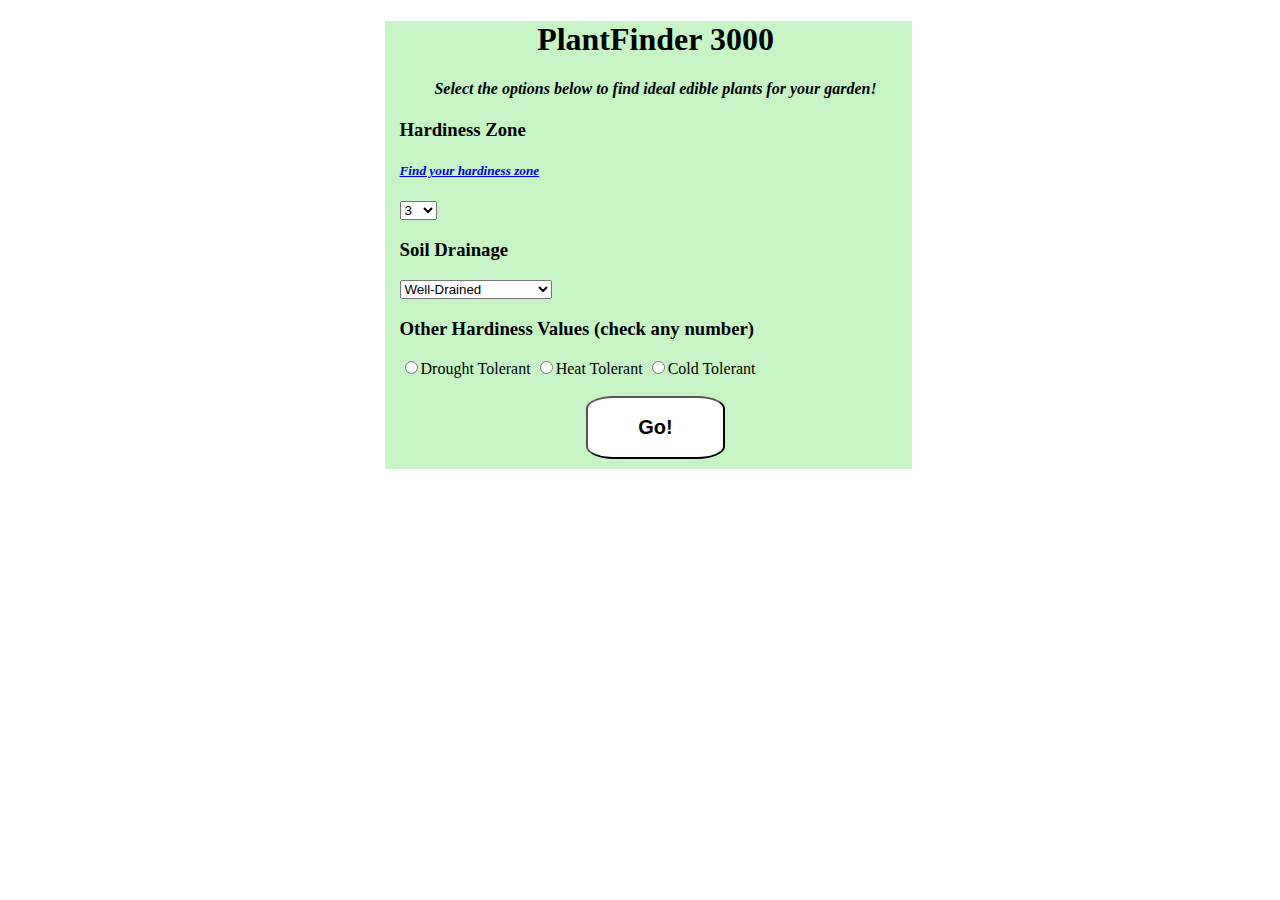
==== commit 8dd90f07: "fixed the css issue" ====
--- a/plantFinder3000/index.html
+++ b/plantFinder3000/index.html
@@ -16,9 +16,11 @@
 
 <body>
   <div id='bodymain'>
+    <div id='bodyWords'>
+      <center>
   <h1>PlantFinder 3000</h1>
-  <p>Select the options below to find ideal edible plants for your garden!</p>
-
+  <h4><i>Select the options below to find ideal edible plants for your garden!</i></h4>
+</center>
 <h3>Hardiness Zone</h3>
 <h5><i><a href="http://planthardiness.ars.usda.gov/PHZMWeb/">Find your hardiness zone</a></i></h5>
 <select id='climateZone'>
@@ -56,6 +58,8 @@
 <center>
  <button id='Go'><h2>Go!</h2></button>
 </center>
+</center>
+</div> <!--end bodyWords -->
 </div> <!--end bodymain-->
 
  <div id='sweetPotato' class="plantdiv wellDrained drought heat z6 z7 z8 z9 lowW veg">
--- a/plantFinder3000/style.css
+++ b/plantFinder3000/style.css
@@ -8,22 +8,32 @@
 padding: 20px;
 margin: 10px;
 text-decoration: none;
-};
+}
 .plantdiv img {
   border-radius: 3%;
 }
-#bodymain {
-  background-color: 'black';
-};
 
+#bodyWords {
+ width: 40%;
+ height: auto;
+ margin: auto;
+ padding-bottom: 10px;
+ padding-left: 15px;
+  background-color: rgba( 160, 236, 157, 0.6);
+}
+body {
+  background-image: url("http://res.publicdomainfiles.com/pdf_view/153/13986540622084.jpg");
+  width: 100%;
+  height: 100%;
+}
 .ui-block-c {
-  background-color: #fff;
-};
+  background-color: rgba( 160, 236, 157, 0.85);
+}
 
 button {
   border-radius: 20%;
-  background-color: #000;
+  background-color: #fff;
   font: #fff;
   padding-left: 50px;
   padding-right: 50px;
-};
+}
